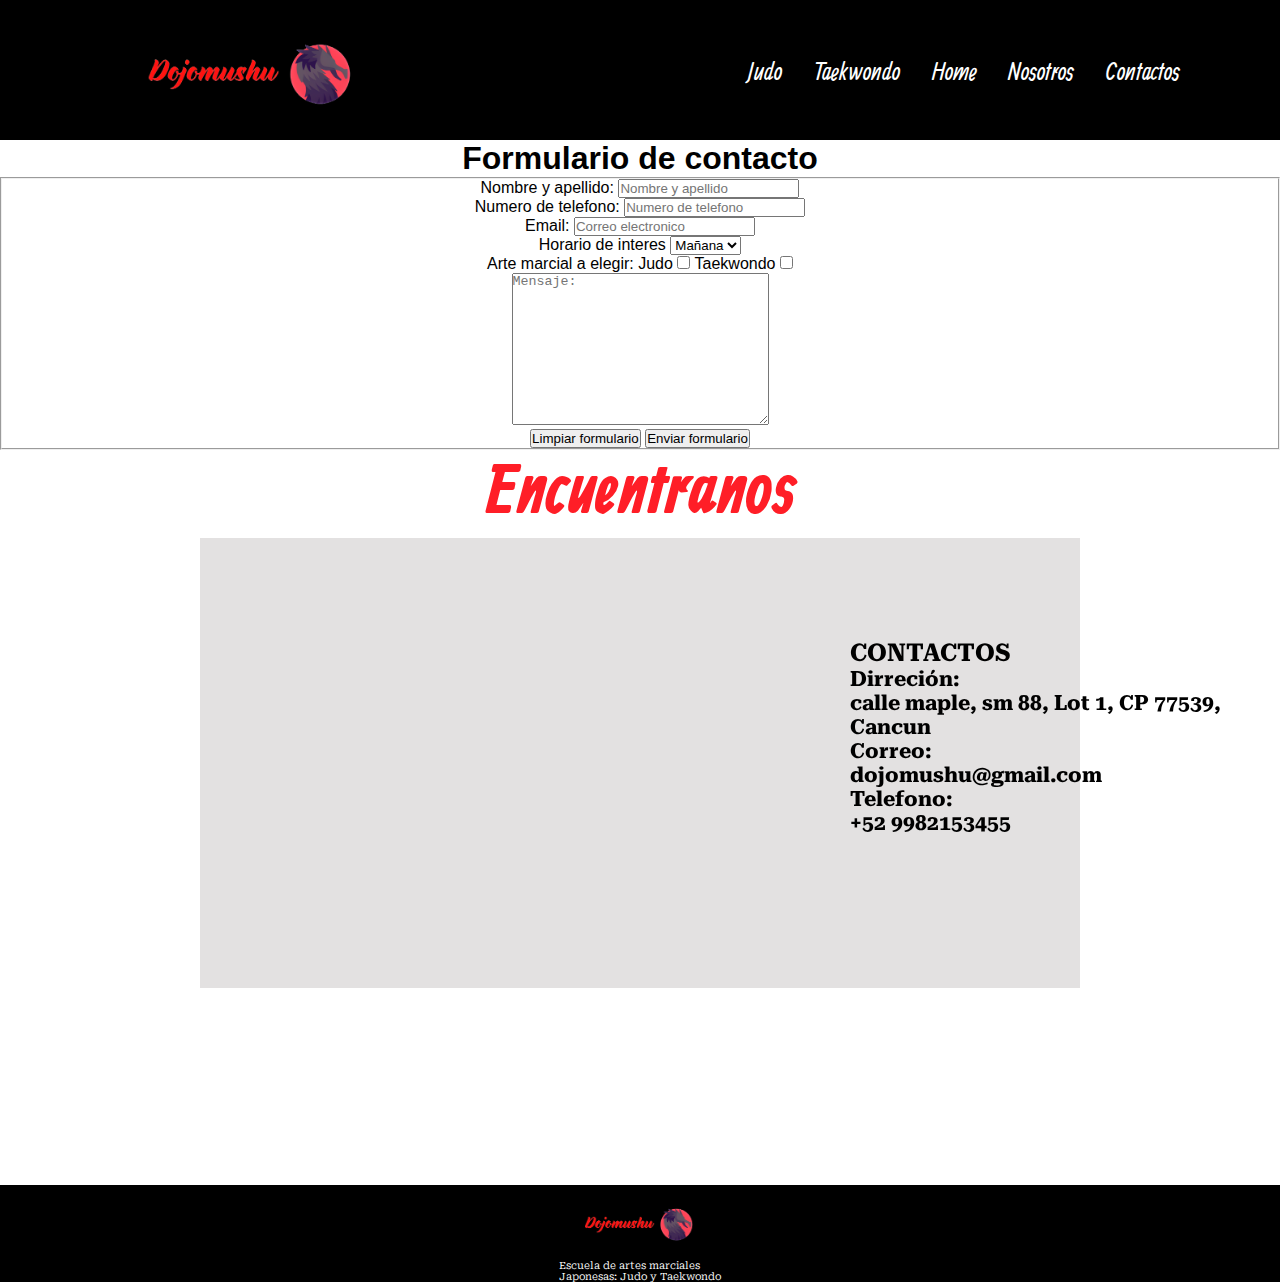
==== assets/pages/contactos.html @ 36b0af95 "Ponemos el proyecto con git ya empezado" ====
<!DOCTYPE html>
<html lang="en">

<head>
    <meta charset="UTF-8">
    <meta http-equiv="X-UA-Compatible" content="IE=edge">
    <meta name="viewport" content="width=device-width, initial-scale=1.0">
    <title>DojoMushu</title>
    <link rel="preconnect" href="https://fonts.googleapis.com">
    <link rel="preconnect" href="https://fonts.gstatic.com" crossorigin>
    <link href="https://fonts.googleapis.com/css2?family=Roboto+Serif:ital,wght@1,300&display=swap" rel="stylesheet">
    <link href="https://fonts.googleapis.com/css2?family=Allan&family=Fjalla+One&family=Rancho&display=swap"
        rel="stylesheet">
    <link rel="preconnect" href="https://fonts.googleapis.com">
    <link rel="preconnect" href="https://fonts.gstatic.com" crossorigin>
    <link href="https://fonts.googleapis.com/css2?family=Bebas+Neue&display=swap" rel="stylesheet">
    <link href="http://fonts.cdnfonts.com/css/basara" rel="stylesheet">

    <link rel="stylesheet" href="../css/index.css">
</head>

<body>
    <header>
        <nav class="navbar flex_row ">
            <!-- Inicio de header  -->
            <picture class="logo">
                <a href="../../index.html"><img src="../image/Logo-mejorado.png" width="200px" alt="logo"></a>
            </picture>
            <ul class="menu flex_row ">
                <li class="navbar__item">
                    <a class="nav__link" href="./judo.html">Judo</a>
                </li>
                <li class="navbar__item">
                    <a class="nav__link" href="./taekwondo.html">Taekwondo</a>
                </li>
                <li class="navbar__item">
                    <a class="nav__link" href="../../index.html">Home</a>
                </li>
                <li class="navbar__item">
                    <a class="nav__link" href="./nosotros.html">Nosotros</a>
                </li>
                <li class="navbar__item">
                    <a class="nav__link" href="./contactos.html">Contactos</a>
                </li>
            </ul>
        </nav>
    </header> <!-- Fin de header  -->

    <main class="main__formulario">
        <section>
            <!-- Inicio del formulario -->
            <h1>Formulario de contacto</h1>
            <fieldset>
                <form action="Formulario">
                    <label for="username">Nombre y apellido:</label>
                    <input type="username" name="Nombre y apellido" id="" placeholder="Nombre y apellido"><br>
                    <label for="Numero de telefono">Numero de telefono:</label>
                    <input type="Numero de telefono" name="Telefono" id="" placeholder="Numero de telefono"><br>
                    <label for="email">Email:</label>
                    <input type="email" name="" id="" placeholder="Correo electronico"><br>
                    <label for="Horario">Horario de interes</label>
                    <select name="Horario" id=""><br>
                        <option value="">Mañana</option>
                        <option value="">Tarde</option>
                        <option value="">Noche</option>
                    </select>
                    <br>
                    <label for="Arte_marcial">Arte marcial a elegir:</label>
                    <label for="Arte_Marcial">Judo</label>
                    <input type="checkbox" name="encuesta" id="" value="Judo">
                    <label for="Arte_Marcial">Taekwondo</label>
                    <input type="checkbox" name="encuesta" id="" value="Taekwondo">
                    <br>
                    <textarea name="comentario" id="" cols="30" rows="10" placeholder="Mensaje:"></textarea>
                    <br>
                    <input type="reset" value="Limpiar formulario">
                    <input type="submit" value="Enviar formulario">
                </form>
            </fieldset>
        </section>
        <!-- Fin del formulario -->
    </main>

    <aside>
        <!-- Inicio de aside  -->
        <!-- cuadro de contactos de la academia-->
        <h2>Encuentranos</h2>
        <div class="ubicacion">
            <iframe
                src="https://www.google.com/maps/embed?pb=!1m18!1m12!1m3!1d930.0610830472181!2d-86.85155698718991!3d21.182450721375027!2m3!1f0!2f0!3f0!3m2!1i1024!2i768!4f13.1!3m3!1m2!1s0x8f4c2c68725fbf67%3A0x54a7abd9c6ef2471!2sPlaza%20Cancun%20Mall!5e0!3m2!1ses!2smx!4v1645597358367!5m2!1ses!2smx"
                width="600" height="450" style="border:0;" allowfullscreen="" loading="lazy"></iframe>
        </div>
        <div class="aside__contactos flex-row">
            <h3>CONTACTOS</h3>
            <p>Dirreción:<br>
                calle maple, sm 88, Lot 1, CP 77539, Cancun<br>
                Correo:<br>
                dojomushu@gmail.com<br>
                Telefono:<br>
                +52 9982153455
                <p>
        </div>
    </aside> <!-- Fin de aside  -->

    <footer id="footer">
        <!-- Inicio de footer  -->
        <div>
            <img src="../image/Logo-mejorado.png" width="160px" alt="">
            <p> Escuela de artes marciales<br>
                Japonesas: Judo y Taekwondo</p>
        </div>
    </footer> <!-- Fin de footer  -->

</body>

</html>
---- assets/css/index.css ----
/*  Estilo globales  */

*{
    margin: 0;
    padding: 0;
    box-sizing: border-box;
}

body{
    background-color: white;
}

html{
    font-family: Arial, Helvetica, sans-serif;
}

p{
    margin: 0;
}

.flex_row{
    display: flex;
}
.flex-column{
    display: flex;
    flex-direction: column;
}

.container{
    max-width: 1080px;
    margin: 0 100px;
}

ul {
    list-style-type: none;
}

a{
    color: #FFFFFF;
    text-decoration: none;
    display: inline-block;
}

/* diseño de index */

header{
    background-color: black;
    height: 140px;
}

header .navbar{
    font-size: 25px;
    margin: 0 100px;
    font-family: 'Allan', cursive;
    justify-content: space-between;
    align-items: center;
}

header .menu{
    flex-basis: 40%;
    justify-content: space-between;
}

.logo img{
    flex-basis: 30%;
    height: auto;
    width: 300px;
}

ul a:hover{
    color: red;
}

.main__img1{
    object-fit: cover;
    height: 550px;
    width: 100%;
}
.cover{
    height: 300px;
    color: #FFFFFF;
    background-image: url(https://www.shambhala.com/wp/wp-content/uploads/2021/11/heart-sutra-shutterstock_424330522-1-scaled.jpg);
    background-size: cover;
    background-position: center;
    background-color:rgba(0, 0, 0,0.80);
    background-blend-mode: darken;
}

.main__titulo{
    font-family: 'Bebas Neue', cursive;
    font-weight: bold;
    text-align: center;
    font-size: 45px;
    color: #FF1E27;
}

.main_descripcion{
    font-family: 'Rancho', cursive;
    text-align: center;
    color: #FFFFFF;
    font-size: 35px;
}

#footer{
    font-family: 'Roboto Serif', sans-serif;
    background-color: #000000;
    color: #FFFFFF;
    display: flex;
    justify-content: center;
    font-size: 10px;
}

.contenedor{
    display: grid;
    grid-template-columns: 30% 50%;
    column-gap: 270px;
    padding: 50px 0;
}

.main__razon{
    font-family: 'Rancho', cursive;
    color: #FF1E27;
    font-size: 55px;
    text-align: center;
    padding-top: 110px;
}
.main__descripcion{
    font-family: 'Roboto Serif', sans-serif;
    font-weight: bold;
    color: black;
    text-align: center;
    font-size: 23px;
}

aside h2{
    clear: both;
    text-align: center;
    font-family: 'Allan', cursive;
    color: #FF1E27;
    font-size: 70px;
}

.ubicacion{
    margin: 0px 200px;
    padding-right: 300px;
    height: 450px;
    background-color: #E3E1E1;
}

.aside__contactos{
    font-family: 'Roboto Serif', sans-serif;
    font-weight: bold;
    font-size: 21px;
    color: #000000;
    position: relative;
    top: -350px;
    padding-left: 850px;
}

/* diseño de judo */

.main__diseño-judo{
    color: #000000;
}

.main__titulo-judo{
    padding-top: 110px;
    color: #FF1E27;
    font-family: 'BASARA', sans-serif;
    font-size: 80px;
    padding-right: 120px;
    text-align: right;
}

.main__icono-judo{ 
    padding: 1px 40px;
    height: auto;
    float: left;
    width: 450px;
}

.main__frase-judo{
    text-align: right;
    font-family: 'Roboto Serif', sans-serif;
    font-size: 23px;
    padding: 0px 60px ;
}

.main__explicacion{
    clear: both;
}

.main__imagen-judo{
    width: 400px;
    margin: 100px 50px;
    padding-left: 0px;
    float: right;
}

.main__informacion{
    font-family: 'Roboto', sans-serif;
    font-weight: normal;
    color: #000000;
    text-align: justify;
    font-size: 25px;
    position: relative;
    padding-left: 100px;
    top: 70px;
}

.main__informacion3{
    font-family: 'Roboto', sans-serif;
    font-weight: normal;
    color: #000000;
    text-align: justify;
    font-size: 25px;
    position: relative;
    padding-left: 100px;
    top: 170px;
    display: block;
    margin-bottom: 200px;
}

/* diseño de taekwondo*/

.main__diseño-taekwondo{
    color: #000000;
}

.main__titulo-taekwondo{
    padding-top: 110px;
    color: #FF1E27;
    font-family: 'BASARA', sans-serif;
    font-size: 80px;
    padding-right: 50px;
    text-align: right;
}

.main__icono-taekwondo{ 
    padding: 1px 40px;
    height: auto;
    float: left;
    width: 450px;
}

.main__frase-taekwondo{
    text-align: right;
    font-family: 'Roboto Serif', sans-serif;
    font-size: 23px;
    padding: 0px 60px ;
}

.main__explicacion{
    clear: both;
}

.main__informacion{
    font-family: 'Roboto', sans-serif;
    font-weight: normal;
    color: #000000;
    text-align: justify;
    font-size: 25px;
    position: relative;
    padding-left: 100px;
    top: 100px;
}

.main__informacion2{
    font-family: 'Roboto', sans-serif;
    font-weight: normal;
    color: #000000;
    text-align: justify;
    font-size: 25px;
    position: relative;
    padding-left: 100px;
    top: 180px;
}


.main__imagen-taekwondo{
    width: 400px;
    margin: 50px 50px;
    padding-left: 0px;
    float: right;
}





/* Estilos de nosotros */

.main__quienes-somos{
    font-family: 'Allan', cursive;   
    color:#FF1E27;
}

.main__titulo-nosotros{
    font-size: 100px;
    font-weight: bold;
    text-align: center;
}

.main__informacion-nosotros{
    font-family: 'Roboto Serif', sans-serif;
    font-size: 30px;
    text-align: justify;
    padding: 25px 60px;
    margin: 10px 250px;
}

/* Estilos de formulario */
.main__formulario{
    color: #000000;
    text-align: center;

}
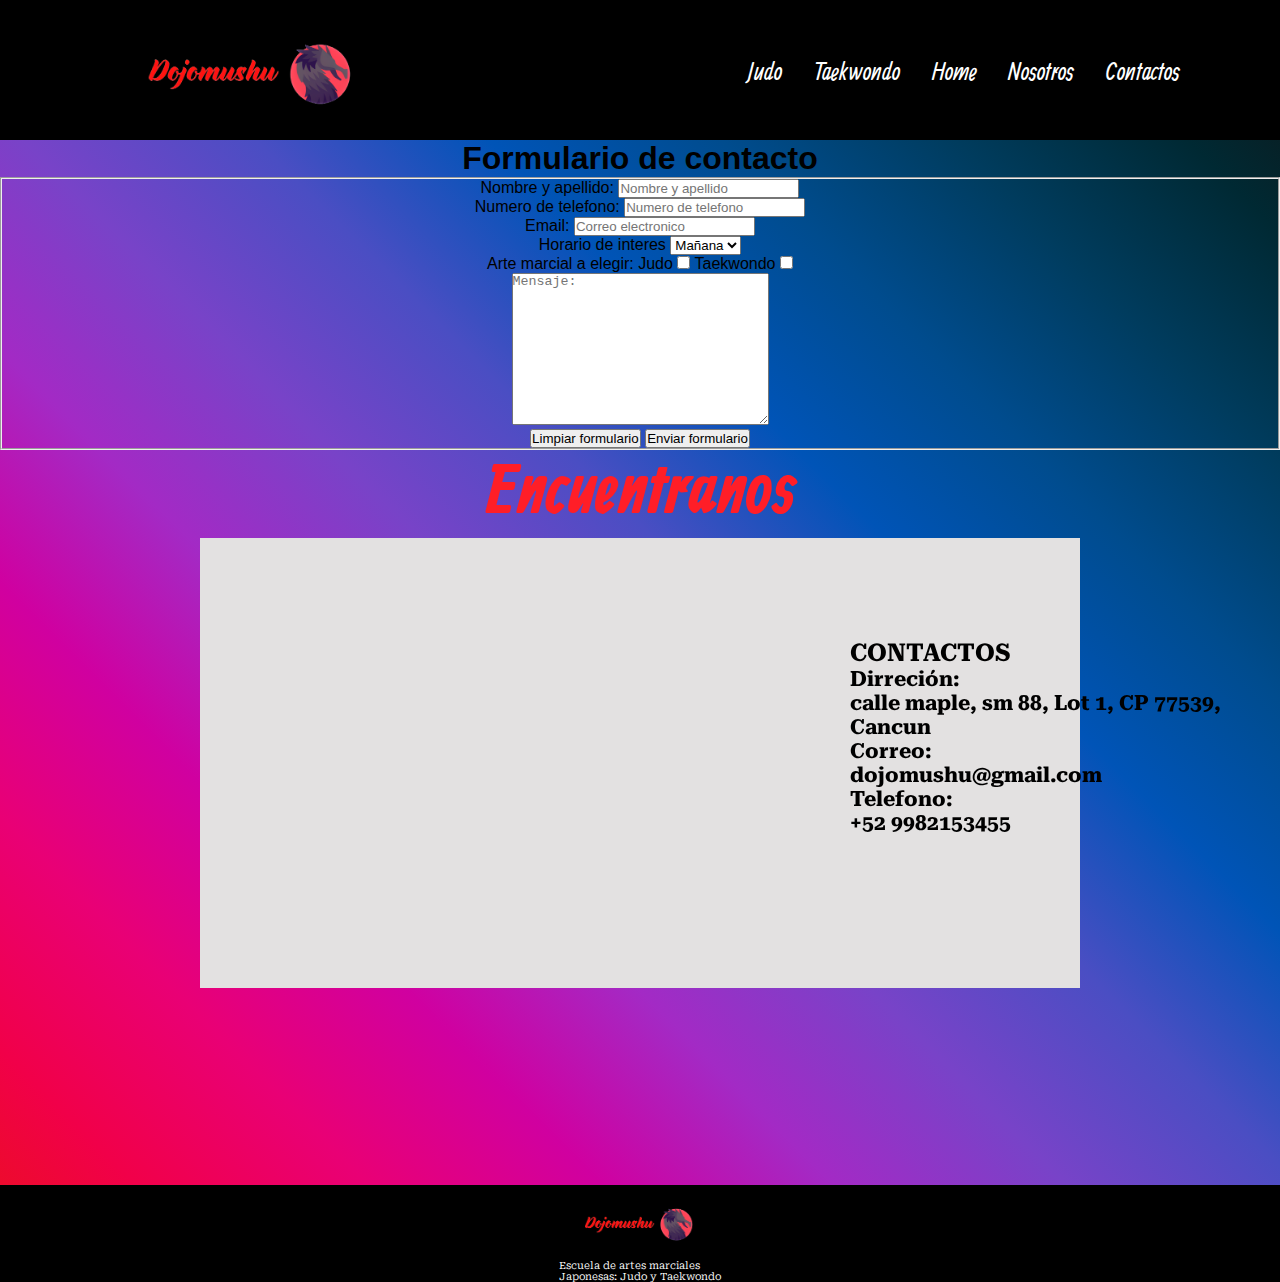
==== commit 8a2a3558: "Se agrego el gradiente y transiciones al proyecto" ====
--- a/assets/pages/contactos.html
+++ b/assets/pages/contactos.html
@@ -19,7 +19,7 @@
     <link rel="stylesheet" href="../css/index.css">
 </head>
 
-<body>
+<body class="gradiente">
     <header>
         <nav class="navbar flex_row ">
             <!-- Inicio de header  -->
--- a/assets/css/index.css
+++ b/assets/css/index.css
@@ -5,6 +5,49 @@
     margin: 0;
     padding: 0;
     box-sizing: border-box;
+}
+
+@keyframes judofancy{
+    0% {
+        transform: rotate(0deg);
+    }
+
+    15% {
+        transform: rotate(20deg);
+    }
+
+    100% {
+        transform: rotate(-50deg);
+    }
+
+}
+
+@keyframes taekwondoicono{
+    0%{
+        transform: rotate(0deg);
+    }
+
+    50%{
+        transform: rotate(8deg)
+    }
+}
+
+@keyframes taekwondogolpe{
+    0%{
+        transform: rotate(0deg);
+    }
+
+    5%{
+        transform: rotate(3deg);
+    }
+
+    50%{
+        transform: rotate(-10deg);
+    }
+}
+
+.gradiente{
+    background-image: linear-gradient(to right top, #ea121a, #f10049, #e90075, #d000a0, #a32ac5, #7843c8, #4a4ec3, #0054b7, #004c8e, #003c5e, #002933, #101515);
 }
 
 body{
@@ -128,7 +171,7 @@
 .main__descripcion{
     font-family: 'Roboto Serif', sans-serif;
     font-weight: bold;
-    color: black;
+    color: white;
     text-align: center;
     font-size: 23px;
 }
@@ -174,6 +217,7 @@
 }
 
 .main__icono-judo{ 
+    animation: judofancy 4s infinite;
     padding: 1px 40px;
     height: auto;
     float: left;
@@ -181,6 +225,7 @@
 }
 
 .main__frase-judo{
+    color: white;
     text-align: right;
     font-family: 'Roboto Serif', sans-serif;
     font-size: 23px;
@@ -238,6 +283,7 @@
 }
 
 .main__icono-taekwondo{ 
+    animation: taekwondoicono 4s infinite;
     padding: 1px 40px;
     height: auto;
     float: left;
@@ -245,6 +291,7 @@
 }
 
 .main__frase-taekwondo{
+    color: white;
     text-align: right;
     font-family: 'Roboto Serif', sans-serif;
     font-size: 23px;
@@ -279,6 +326,7 @@
 
 
 .main__imagen-taekwondo{
+    animation: taekwondogolpe 4s infinite;
     width: 400px;
     margin: 50px 50px;
     padding-left: 0px;
